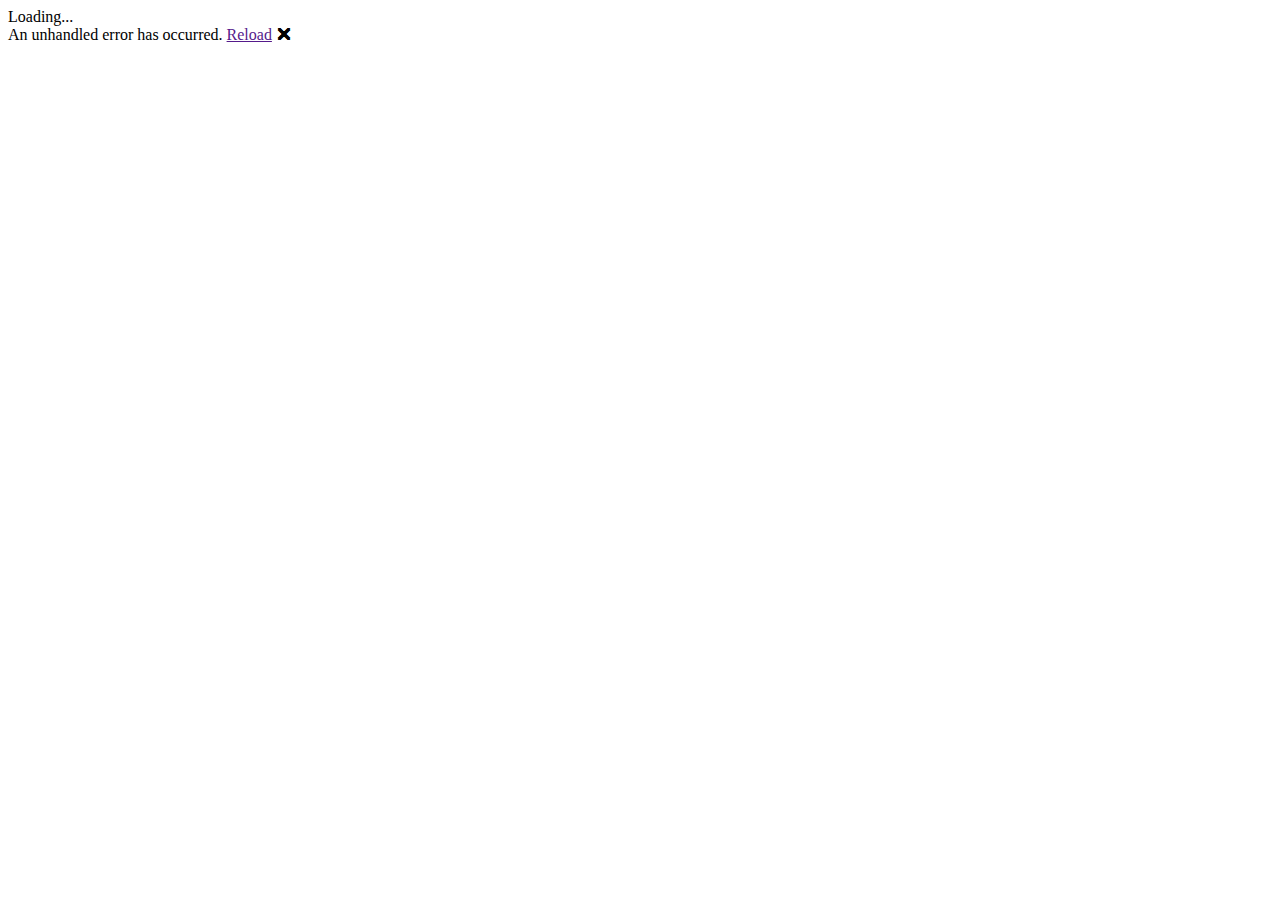
==== DA_C6/WebAssemly/wwwroot/index.html @ 3db8bdae "Commit change Assemly" ====
<!DOCTYPE html>
<html>

<head>
    <meta charset="utf-8" />
    <meta name="viewport" content="width=device-width, initial-scale=1.0, maximum-scale=1.0, user-scalable=no" />
    <title>WebAssemly</title>
    <base href="/" />
    <link href="css/bootstrap/bootstrap.min.css" rel="stylesheet" />
    <link href="css/app.css" rel="stylesheet" />
    <link href="WebAssemly.styles.css" rel="stylesheet" />
</head>

<body>
    <div id="app">Loading...</div>

    <div id="blazor-error-ui">
        An unhandled error has occurred.
        <a href="" class="reload">Reload</a>
        <a class="dismiss">🗙</a>
    </div>
    <script src="_framework/blazor.webassembly.js"></script>
</body>

</html>
---- DA_C6/WebAssemly/wwwroot/css/app.css ----
﻿@import url('open-iconic/font/css/open-iconic-bootstrap.min.css');

html, body {
    font-family: 'Helvetica Neue', Helvetica, Arial, sans-serif;
}

a, .btn-link {
    color: #0366d6;
}

.btn-primary {
    color: #fff;
    background-color: #1b6ec2;
    border-color: #1861ac;
}

.content {
    padding-top: 1.1rem;
}

.valid.modified:not([type=checkbox]) {
    outline: 1px solid #26b050;
}

.invalid {
    outline: 1px solid red;
}

.validation-message {
    color: red;
}

#blazor-error-ui {
    background: lightyellow;
    bottom: 0;
    box-shadow: 0 -1px 2px rgba(0, 0, 0, 0.2);
    display: none;
    left: 0;
    padding: 0.6rem 1.25rem 0.7rem 1.25rem;
    position: fixed;
    width: 100%;
    z-index: 1000;
}

    #blazor-error-ui .dismiss {
        cursor: pointer;
        position: absolute;
        right: 0.75rem;
        top: 0.5rem;
    }
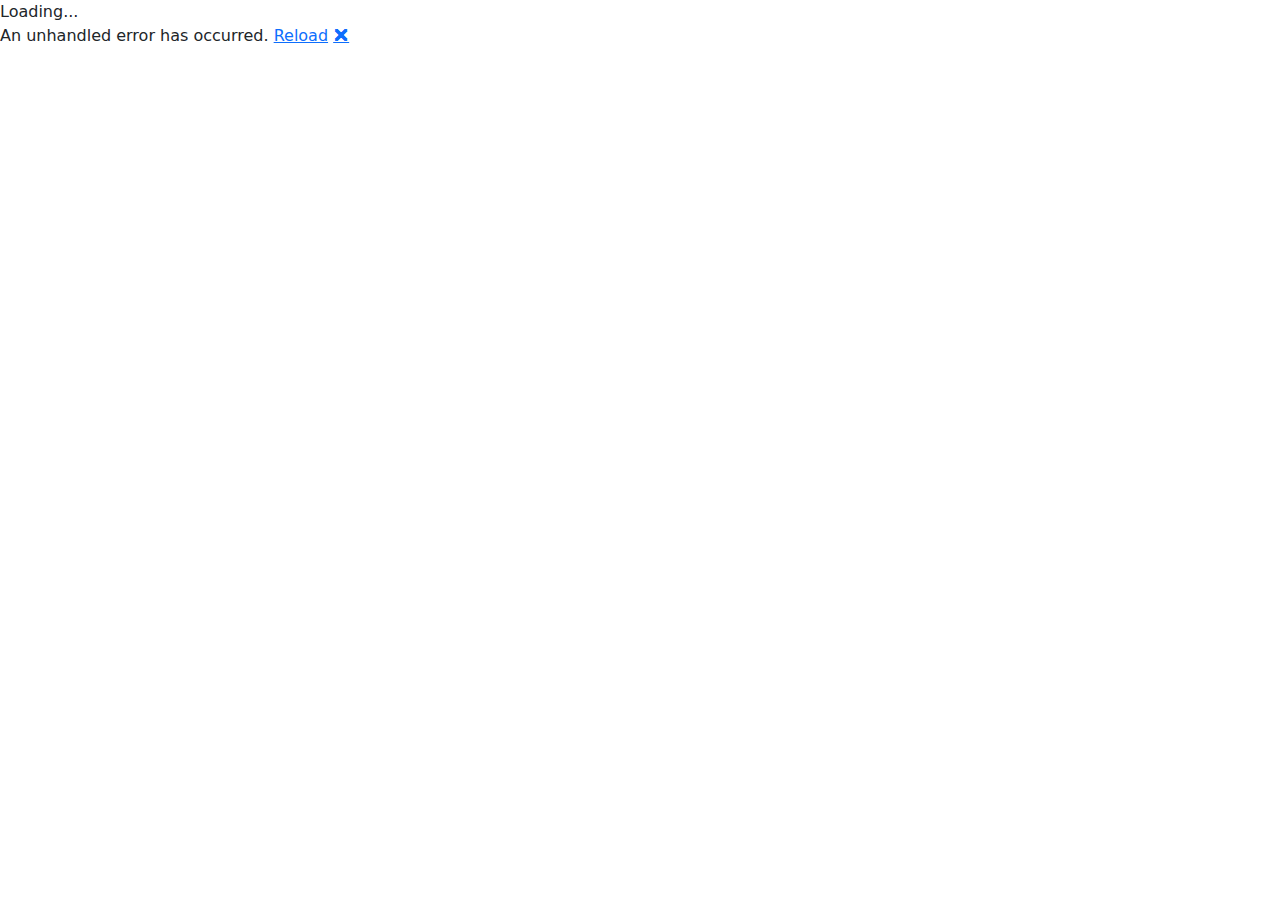
==== commit 4a07891c: "cm change new webassemly" ====
--- a/DA_C6/WebAssemly/wwwroot/index.html
+++ b/DA_C6/WebAssemly/wwwroot/index.html
@@ -6,9 +6,11 @@
     <meta name="viewport" content="width=device-width, initial-scale=1.0, maximum-scale=1.0, user-scalable=no" />
     <title>WebAssemly</title>
     <base href="/" />
-    <link href="css/bootstrap/bootstrap.min.css" rel="stylesheet" />
+    <!--<link href="css/bootstrap/bootstrap.min.css" rel="stylesheet" />-->
     <link href="css/app.css" rel="stylesheet" />
     <link href="WebAssemly.styles.css" rel="stylesheet" />
+    <link rel="stylesheet" href="https://cdn.jsdelivr.net/npm/bootstrap-icons@1.11.0/font/bootstrap-icons.css">
+    <link href="https://cdn.jsdelivr.net/npm/bootstrap@5.3.3/dist/css/bootstrap.min.css" rel="stylesheet" integrity="sha384-QWTKZyjpPEjISv5WaRU9OFeRpok6YctnYmDr5pNlyT2bRjXh0JMhjY6hW+ALEwIH" crossorigin="anonymous">
 </head>
 
 <body>
@@ -20,6 +22,7 @@
         <a class="dismiss">🗙</a>
     </div>
     <script src="_framework/blazor.webassembly.js"></script>
+    <script src="https://cdn.jsdelivr.net/npm/bootstrap@5.3.3/dist/js/bootstrap.bundle.min.js" integrity="sha384-YvpcrYf0tY3lHB60NNkmXc5s9fDVZLESaAA55NDzOxhy9GkcIdslK1eN7N6jIeHz" crossorigin="anonymous"></script>
 </body>
 
 </html>
